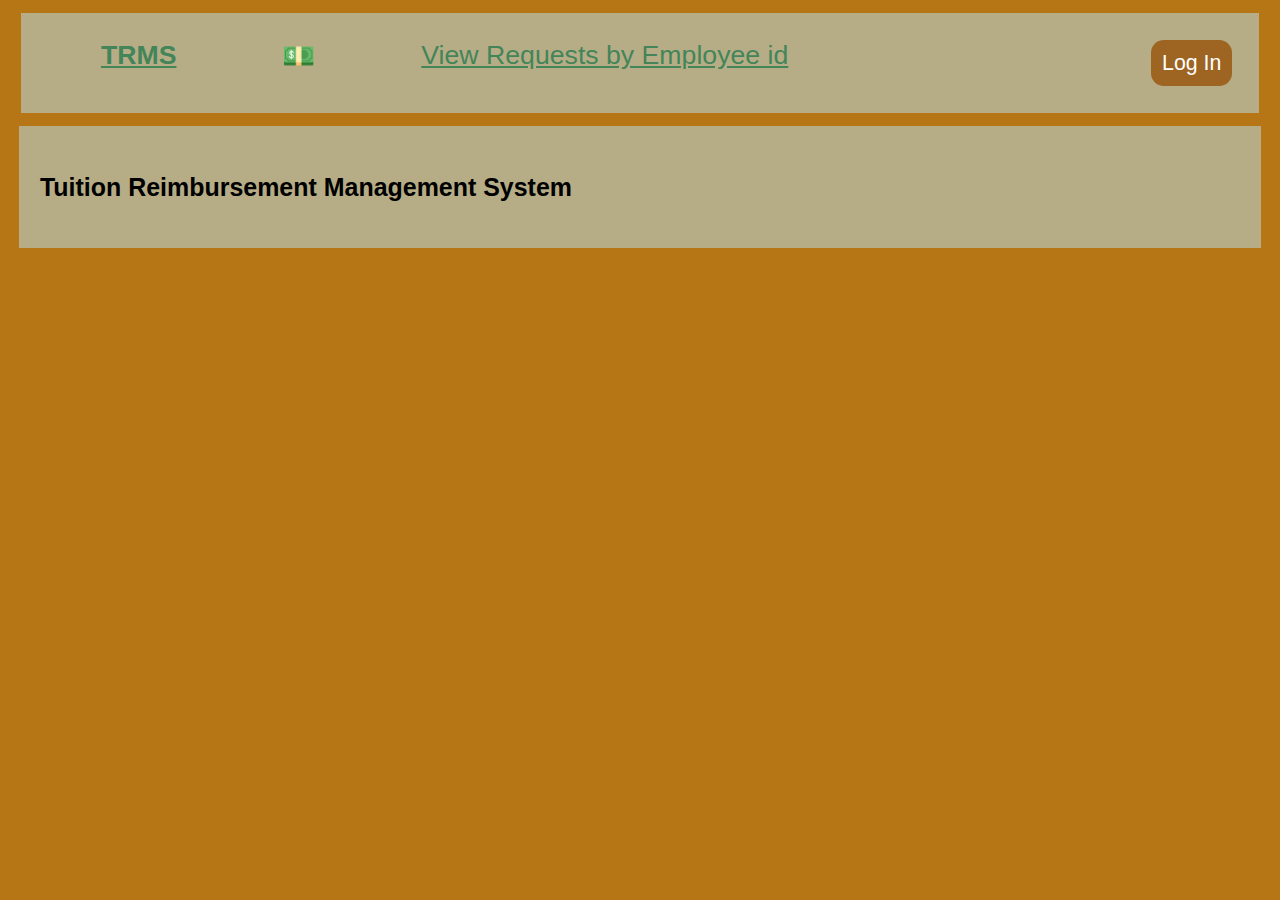
==== trms-front/index.html @ b93c9b4c "controller/front end update" ====
<html>
    <head>
        <title>TRMS | Home</title>
        <link rel="stylesheet" href="style.css">
    </head>
    <body>
        <nav id="nav">
        </nav>
        <main>
            <h3>Tuition Reimbursement Management System</h3>
            <div id="info"></div>
            <script src="setup.js"></script>
            <script src="home.js"></script>
        </main>
        <footer id="footer">
            
        </footer>
    </body>
</html>
---- trms-front/style.css ----
body {
    font-family: 'Franklin Gothic Medium', 'Arial Narrow', Arial, sans-serif;
    background-color: #b67616;
}

nav a {
    color:#438559;
}

nav {
    display:flex;
    justify-content: space-around;
    font-size:20pt;
}

#navLeft {
    display: flex;
    justify-content: space-around;
    width:67%;
}

#navRight {
    display: flex;
    justify-content: right;
    width:33%;
}

nav, main {
    margin:.5em;
    padding: 1em;
    background-color:#b6ad86;
}

main {
    font-size:16pt;
}

table,th,td {
    font-size:14pt;
    color:white;
    border:1px solid #344349;
    border-collapse: collapse;
}

th,td {
    padding:.5em;
}

th {
    border-width: 1px 1px 5px 1px;
}

tr:nth-child(1) {
    background-color: #2e5829;
}

tr:nth-child(even) {
    background-color: #eb9564;
}

button {
    padding:.5em;
    background-color: #9e6422;
    color:white;
    border-style: none;
    border-radius: .60em;
    font-family: 'Franklin Gothic Medium', 'Arial Narrow', Arial, sans-serif;
    font-size: 16pt;
}

button:hover {
    color:#ccffd0;
    background-color: #879e84;
    box-shadow: 0px 3px #313f12;
}

#adopt3 {
    background-color:rgb(80, 67, 155);
}
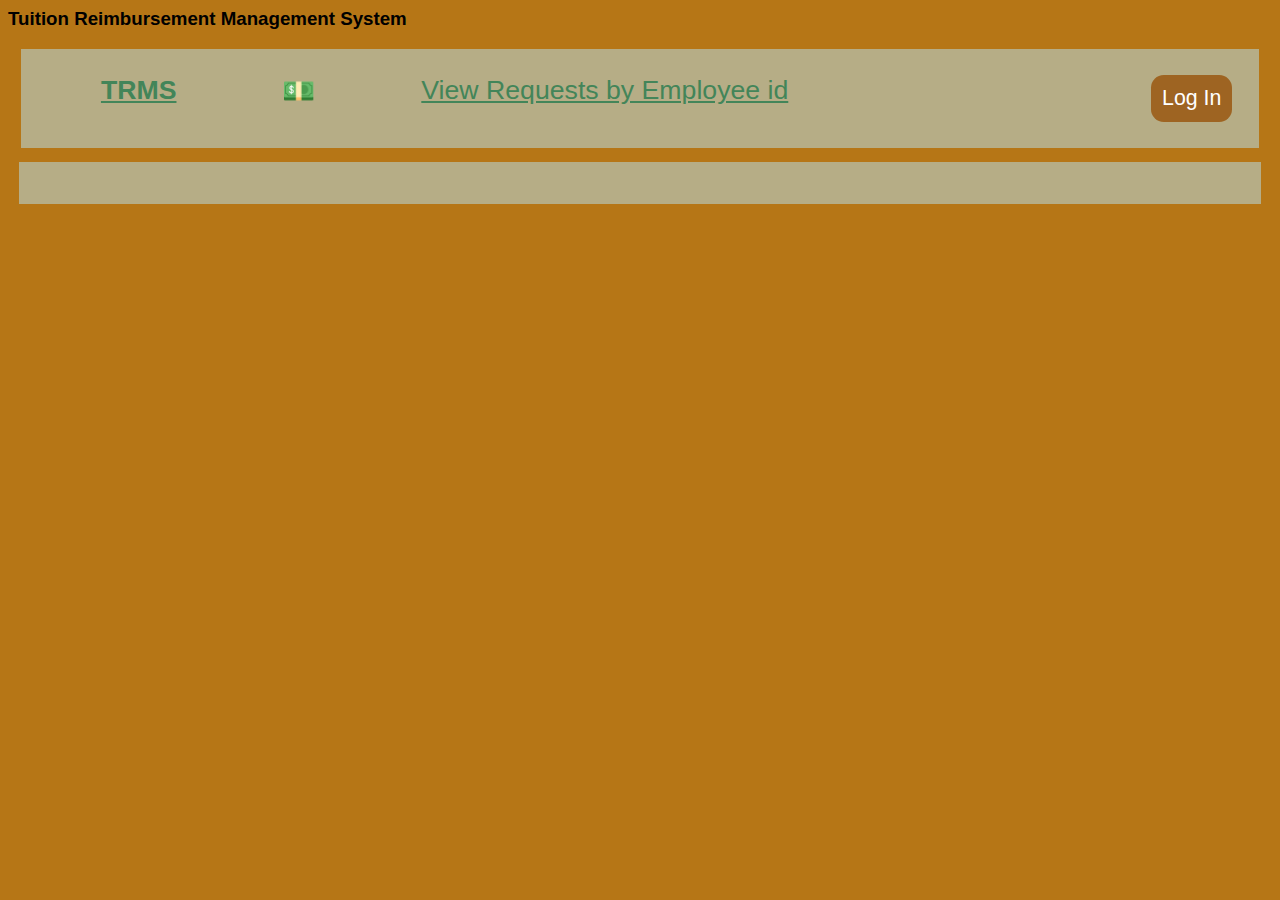
==== commit 89773716: "timedate fixed, requests submittng" ====
--- a/trms-front/index.html
+++ b/trms-front/index.html
@@ -2,12 +2,34 @@
     <head>
         <title>TRMS | Home</title>
         <link rel="stylesheet" href="style.css">
+    
     </head>
     <body>
+        <h3><b>Tuition Reimbursement Management System</b></h3>
+        <!-- <div class="navbar">
+            <a href="#home">Home</a>
+            <a href="#news">News</a>
+            <div class="dropdown">
+              <button class="dropbtn">Dropdown 
+                <i class="fa fa-caret-down"></i>
+              </button>
+              <div class="dropdown-content">
+                <a href="#">Link 1</a>
+                <a href="#">Link 2</a>
+                <a href="#">Link 3</a>
+              </div>
+            </div> 
+          </div> -->
+
+
         <nav id="nav">
         </nav>
+
+       
+
+        
         <main>
-            <h3>Tuition Reimbursement Management System</h3>
+            <!-- <h3>Tuition Reimbursement Management System</h3> -->
             <div id="info"></div>
             <script src="setup.js"></script>
             <script src="home.js"></script>
--- a/trms-front/style.css
+++ b/trms-front/style.css
@@ -77,3 +77,63 @@
 #adopt3 {
     background-color:rgb(80, 67, 155);
 }
+
+.navbar {
+    overflow: hidden;
+    background-color: #333;
+  }
+  
+  .navbar a {
+    float: left;
+    font-size: 16px;
+    color: white;
+    text-align: center;
+    padding: 14px 16px;
+    text-decoration: none;
+  }
+  
+  .dropdown {
+    float: left;
+    overflow: hidden;
+  }
+  
+  .dropdown .dropbtn {
+    font-size: 16px;  
+    border: none;
+    outline: none;
+    color: white;
+    padding: 14px 16px;
+    background-color: inherit;
+    font-family: inherit;
+    margin: 0;
+  }
+  
+  .navbar a:hover, .dropdown:hover .dropbtn {
+    background-color: red;
+  }
+  
+  .dropdown-content {
+    display: none;
+    position: absolute;
+    background-color: #f9f9f9;
+    min-width: 160px;
+    box-shadow: 0px 8px 16px 0px rgba(0,0,0,0.2);
+    z-index: 1;
+  }
+  
+  .dropdown-content a {
+    float: none;
+    color: black;
+    padding: 12px 16px;
+    text-decoration: none;
+    display: block;
+    text-align: left;
+  }
+  
+  .dropdown-content a:hover {
+    background-color: #ddd;
+  }
+  
+  .dropdown:hover .dropdown-content {
+    display: block;
+  }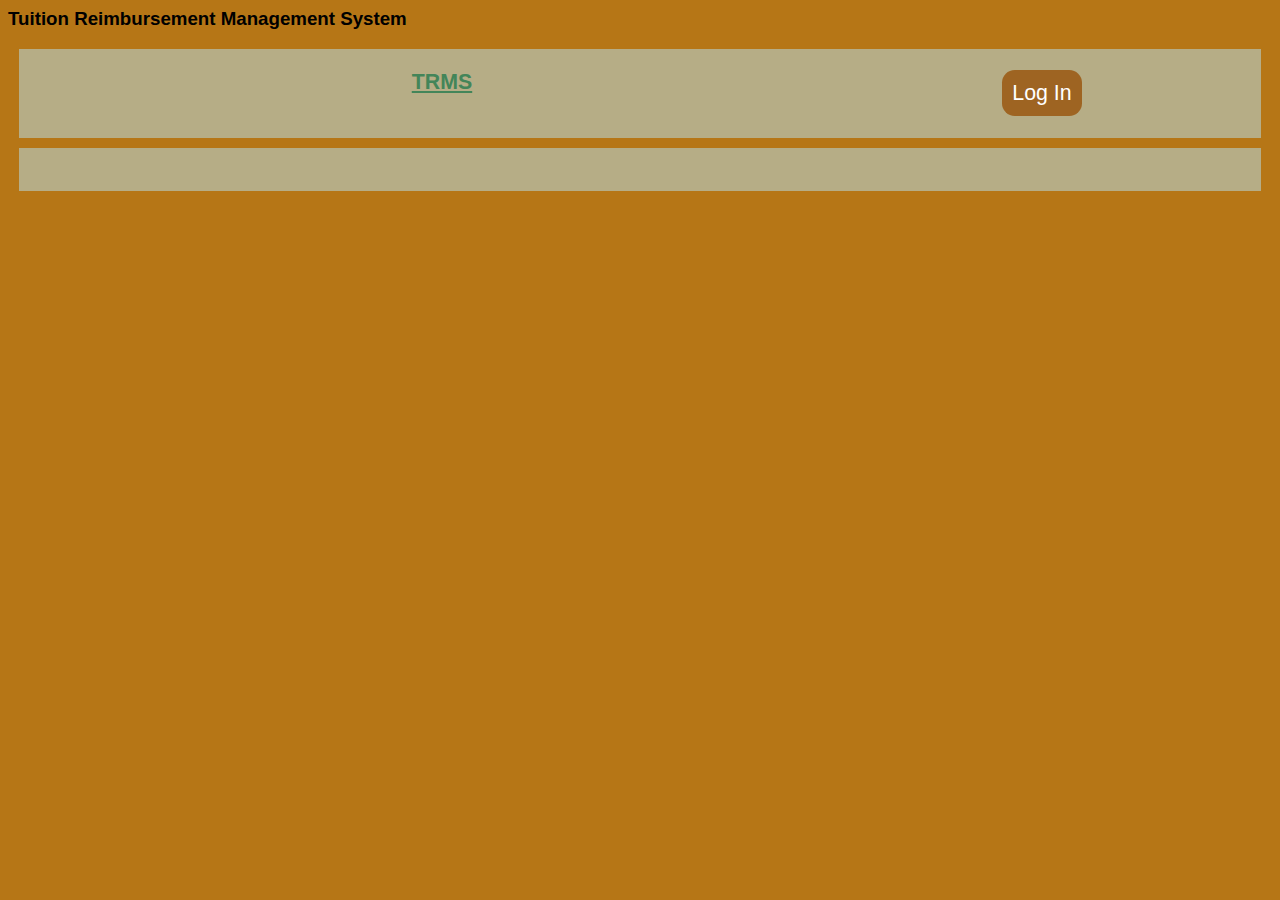
==== commit 3375189c: "front end and feature update" ====
--- a/trms-front/index.html
+++ b/trms-front/index.html
@@ -1,26 +1,12 @@
 <html>
     <head>
         <title>TRMS | Home</title>
-        <link rel="stylesheet" href="style.css">
+        <link rel="stylesheet" href="./css/style.css">
     
     </head>
     <body>
         <h3><b>Tuition Reimbursement Management System</b></h3>
-        <!-- <div class="navbar">
-            <a href="#home">Home</a>
-            <a href="#news">News</a>
-            <div class="dropdown">
-              <button class="dropbtn">Dropdown 
-                <i class="fa fa-caret-down"></i>
-              </button>
-              <div class="dropdown-content">
-                <a href="#">Link 1</a>
-                <a href="#">Link 2</a>
-                <a href="#">Link 3</a>
-              </div>
-            </div> 
-          </div> -->
-
+       
 
         <nav id="nav">
         </nav>
--- a/trms-front/css/style.css
+++ b/trms-front/css/style.css
@@ -0,0 +1,139 @@
+body {
+    font-family: 'Franklin Gothic Medium', 'Arial Narrow', Arial, sans-serif;
+    background-color: #b67616;
+}
+
+nav a {
+    color:#438559;
+}
+
+nav {
+    display:flex;
+    justify-content: space-around;
+    font-size:16pt;
+}
+
+#navLeft {
+    display: flex;
+    justify-content: space-around;
+    width:67%;
+}
+
+#navRight {
+    display: flex;
+    justify-content: space-around;
+    width:33%;
+}
+
+nav, main {
+    margin:.5em;
+    padding: 1em;
+    background-color:#b6ad86;
+}
+
+main {
+    font-size:16pt;
+}
+
+table,th,td {
+    font-size:14pt;
+    color:white;
+    border:1px solid #344349;
+    border-collapse: collapse;
+}
+
+th,td {
+    padding:.5em;
+}
+
+th {
+    border-width: 1px 1px 5px 1px;
+}
+
+tr:nth-child(1) {
+    background-color: #2e5829;
+}
+
+tr:nth-child(even) {
+    background-color: #eb9564;
+}
+
+button {
+    padding:.5em;
+    background-color: #9e6422;
+    color:white;
+    border-style: none;
+    border-radius: .60em;
+    font-family: 'Franklin Gothic Medium', 'Arial Narrow', Arial, sans-serif;
+    font-size: 16pt;
+}
+
+button:hover {
+    color:#ccffd0;
+    background-color: #879e84;
+    box-shadow: 0px 3px #313f12;
+}
+
+#adopt3 {
+    background-color:rgb(80, 67, 155);
+}
+
+.navbar {
+    overflow: hidden;
+    background-color: #333;
+  }
+  
+  .navbar a {
+    float: left;
+    font-size: 16px;
+    color: white;
+    text-align: center;
+    padding: 14px 16px;
+    text-decoration: none;
+  }
+  
+  /* .dropdown {
+    float: left;
+    overflow: hidden;
+  }
+  
+  .dropdown .dropbtn {
+    font-size: 16px;  
+    border: none;
+    outline: none;
+    color: white;
+    padding: 14px 16px;
+    background-color: inherit;
+    font-family: inherit;
+    margin: 0;
+  }
+  
+  .navbar a:hover, .dropdown:hover .dropbtn {
+    background-color: red;
+  }
+  
+  .dropdown-content {
+    display: none;
+    position: absolute;
+    background-color: #f9f9f9;
+    min-width: 160px;
+    box-shadow: 0px 8px 16px 0px rgba(0,0,0,0.2);
+    z-index: 1;
+  }
+  
+  .dropdown-content a {
+    float: none;
+    color: black;
+    padding: 12px 16px;
+    text-decoration: none;
+    display: block;
+    text-align: left;
+  }
+  
+  .dropdown-content a:hover {
+    background-color: #ddd;
+  }
+  
+  .dropdown:hover .dropdown-content {
+    display: block;
+  } */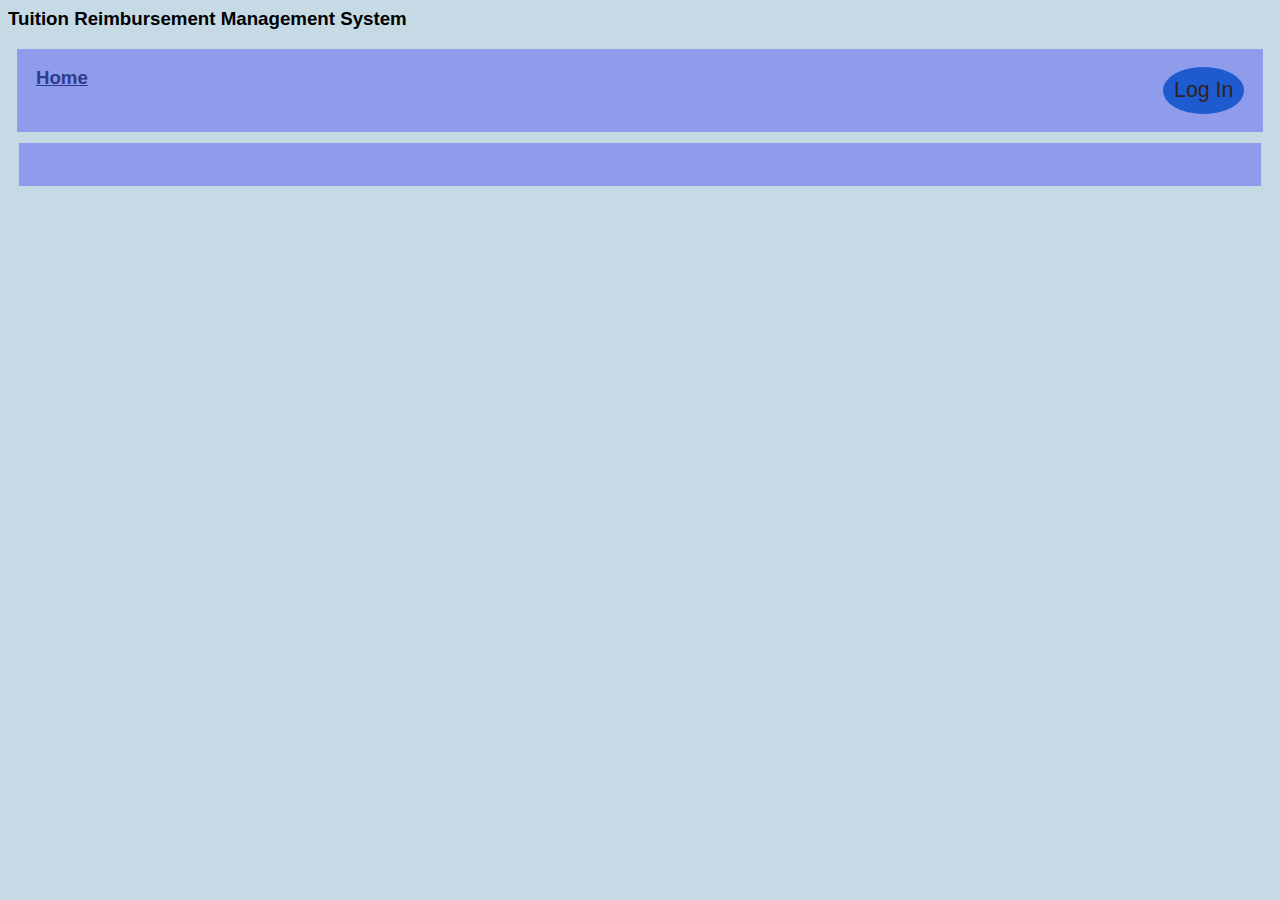
==== commit 99b1b7f9: "front end close, testing close" ====
--- a/trms-front/index.html
+++ b/trms-front/index.html
@@ -5,23 +5,21 @@
     
     </head>
     <body>
+        
         <h3><b>Tuition Reimbursement Management System</b></h3>
-       
 
         <nav id="nav">
         </nav>
-
+        
+               
+        <main>
+             <div id="info"></div>
+                 </main>
        
-
-        
-        <main>
-            <!-- <h3>Tuition Reimbursement Management System</h3> -->
-            <div id="info"></div>
-            <script src="setup.js"></script>
-            <script src="home.js"></script>
-        </main>
+        <script src="./js/setup.js"></script>
+        <script src="./js/home.js"></script>
         <footer id="footer">
-            
+           
         </footer>
     </body>
 </html>
--- a/trms-front/css/style.css
+++ b/trms-front/css/style.css
@@ -1,16 +1,22 @@
 body {
     font-family: 'Franklin Gothic Medium', 'Arial Narrow', Arial, sans-serif;
-    background-color: #b67616;
+    background-color: #c5dae4;
+   
+}
+#welcome {
+ background-repeat: no-repeat;
+  background-position: center;
+  
 }
 
 nav a {
-    color:#438559;
+    color:#2e3c8d;
 }
 
 nav {
     display:flex;
     justify-content: space-around;
-    font-size:16pt;
+    font-size:14pt;
 }
 
 #navLeft {
@@ -21,14 +27,14 @@
 
 #navRight {
     display: flex;
-    justify-content: space-around;
+    justify-content: right;
     width:33%;
 }
 
 nav, main {
     margin:.5em;
     padding: 1em;
-    background-color:#b6ad86;
+    background-color:#8e9ceb;
 }
 
 main {
@@ -36,9 +42,9 @@
 }
 
 table,th,td {
-    font-size:14pt;
-    color:white;
-    border:1px solid #344349;
+    font-size:12pt;
+    color:rgb(4, 3, 14);
+    border:1px solid #62afce;
     border-collapse: collapse;
 }
 
@@ -51,31 +57,27 @@
 }
 
 tr:nth-child(1) {
-    background-color: #2e5829;
+    background-color: #4859b9;
 }
 
 tr:nth-child(even) {
-    background-color: #eb9564;
+    background-color: #58e9f3;
 }
 
 button {
-    padding:.5em;
-    background-color: #9e6422;
-    color:white;
+    padding:.50em;
+    background-color: #1e5bce;
+    color:rgb(46, 35, 35);
     border-style: none;
-    border-radius: .60em;
+    border-radius: 50%;
     font-family: 'Franklin Gothic Medium', 'Arial Narrow', Arial, sans-serif;
     font-size: 16pt;
 }
 
 button:hover {
-    color:#ccffd0;
-    background-color: #879e84;
-    box-shadow: 0px 3px #313f12;
-}
-
-#adopt3 {
-    background-color:rgb(80, 67, 155);
+    color:#dbebdc;
+    background-color: #1c6fa7;
+    box-shadow: 0px 3px #51648d;
 }
 
 .navbar {
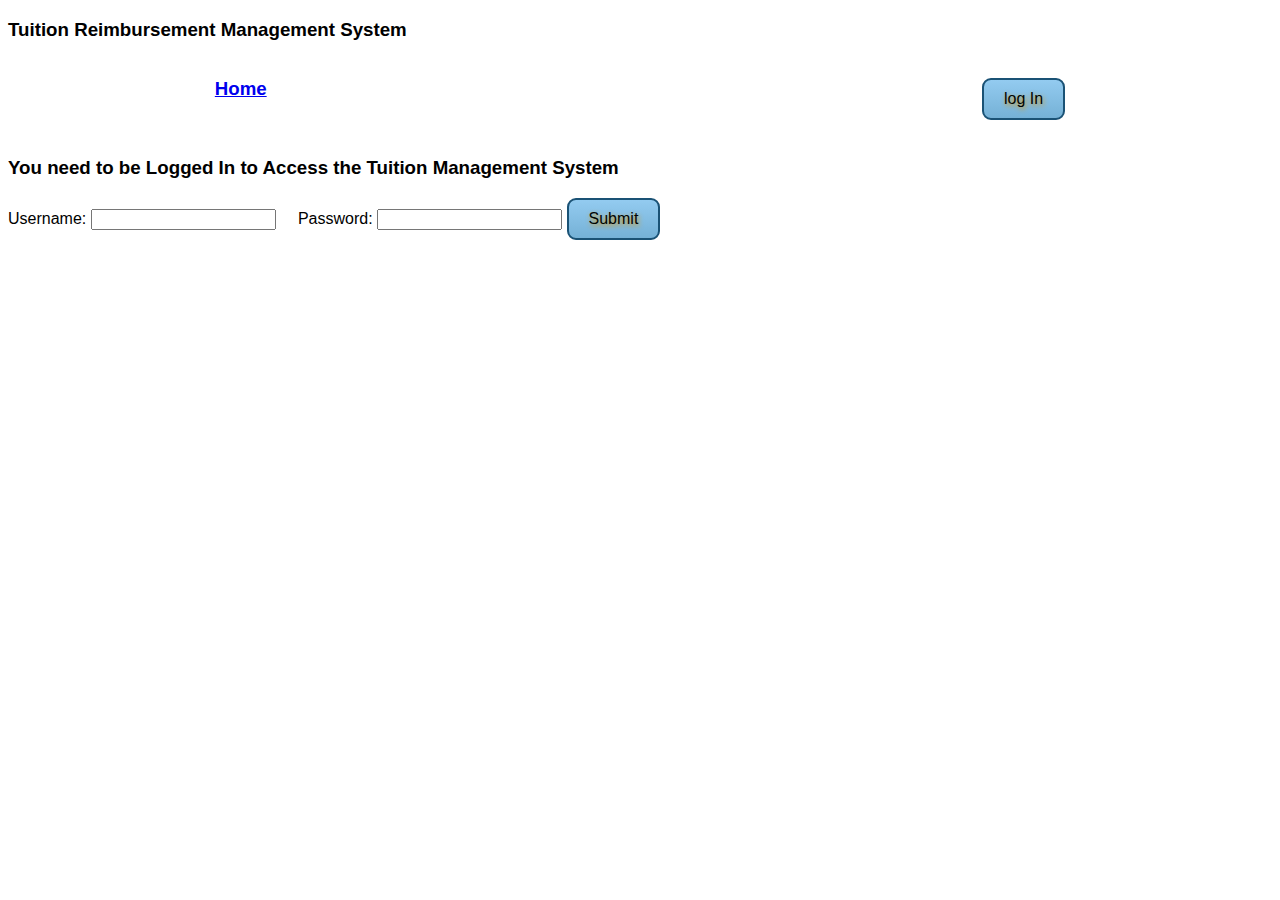
==== commit 9527a6d8: "bootstrapped, pt1" ====
--- a/trms-front/index.html
+++ b/trms-front/index.html
@@ -1,25 +1,32 @@
-<html>
-    <head>
+<!doctype html>
+<html lang="en">
+        <head>
+        <meta charset="utf-8">
+    <meta name="viewport" content="width=device-width, initial-scale=1">
         <title>TRMS | Home</title>
+        <link href="https://cdn.jsdelivr.net/npm/bootstrap@5.0.2/dist/css/bootstrap.min.css" rel="stylesheet" integrity="sha384-EVSTQN3/azprG1Anm3QDgpJLIm9Nao0Yz1ztcQTwFspd3yD65VohhpuuCOmLASjC" crossorigin="anonymous">
         <link rel="stylesheet" href="./css/style.css">
     
     </head>
-    <body>
+    <body  class="p-3 mb-2 bg-secondary text-white"  >
         
-        <h3><b>Tuition Reimbursement Management System</b></h3>
+        <h3 class="text-center" ><b>Tuition Reimbursement Management System</b></h3>
 
-        <nav id="nav">
+        <nav class="nav" id="nav">
         </nav>
         
                
         <main>
-             <div id="info"></div>
+             <div class="w-50 p-3" class="border border-secondary" id="info"></div>
                  </main>
        
-        <script src="./js/setup.js"></script>
-        <script src="./js/home.js"></script>
+       
         <footer id="footer">
            
         </footer>
+        <script src="./js/setup.js"></script>
+        <script src="./js/home.js"></script>
+        <script src="https://cdn.jsdelivr.net/npm/bootstrap@5.0.2/dist/js/bootstrap.bundle.min.js" integrity="sha384-MrcW6ZMFYlzcLA8Nl+NtUVF0sA7MsXsP1UyJoMp4YLEuNSfAP+JcXn/tWtIaxVXM" crossorigin="anonymous"></script>
+
     </body>
 </html>
--- a/trms-front/css/style.css
+++ b/trms-front/css/style.css
@@ -1,17 +1,22 @@
 body {
-    font-family: 'Franklin Gothic Medium', 'Arial Narrow', Arial, sans-serif;
-    background-color: #c5dae4;
-   
+    font-family: "Gill Sans", sans-serif;   
 }
+ul {
+    list-style: none;
+   }
+
 #welcome {
  background-repeat: no-repeat;
   background-position: center;
   
 }
 
-nav a {
-    color:#2e3c8d;
-}
+#info {
+    resize: both;
+    overflow: auto;
+    margin: auto;
+  width: 50%;
+  }
 
 nav {
     display:flex;
@@ -19,22 +24,11 @@
     font-size:14pt;
 }
 
-#navLeft {
-    display: flex;
-    justify-content: space-around;
-    width:67%;
-}
-
-#navRight {
-    display: flex;
-    justify-content: right;
-    width:33%;
-}
 
 nav, main {
     margin:.5em;
     padding: 1em;
-    background-color:#8e9ceb;
+  ;
 }
 
 main {
@@ -64,7 +58,7 @@
     background-color: #58e9f3;
 }
 
-button {
+.button {
     padding:.50em;
     background-color: #1e5bce;
     color:rgb(46, 35, 35);
@@ -74,7 +68,7 @@
     font-size: 16pt;
 }
 
-button:hover {
+.button:hover {
     color:#dbebdc;
     background-color: #1c6fa7;
     box-shadow: 0px 3px #51648d;
@@ -82,60 +76,43 @@
 
 .navbar {
     overflow: hidden;
-    background-color: #333;
+ 
   }
   
   .navbar a {
     float: left;
     font-size: 16px;
-    color: white;
+ 
     text-align: center;
     padding: 14px 16px;
     text-decoration: none;
   }
   
-  /* .dropdown {
-    float: left;
-    overflow: hidden;
+  button {
+    background: #93cbf0;
+  background-image: -webkit-linear-gradient(top, #93cbf0, #75b1d6);
+  background-image: -moz-linear-gradient(top, #93cbf0, #75b1d6);
+  background-image: -ms-linear-gradient(top, #93cbf0, #75b1d6);
+  background-image: -o-linear-gradient(top, #93cbf0, #75b1d6);
+  background-image: linear-gradient(to bottom, #93cbf0, #75b1d6);
+  -webkit-border-radius: 9;
+  -moz-border-radius: 9;
+  border-radius: 9px;
+  text-shadow: 1px 2px 5px #e09500;
+  font-family: Arial;
+  color: #010502;
+  font-size: 16px;
+  padding: 10px 20px 10px 20px;
+  border: solid #1a5275 2px;
+  text-decoration: none;
   }
   
-  .dropdown .dropbtn {
-    font-size: 16px;  
-    border: none;
-    outline: none;
-    color: white;
-    padding: 14px 16px;
-    background-color: inherit;
-    font-family: inherit;
-    margin: 0;
-  }
-  
-  .navbar a:hover, .dropdown:hover .dropbtn {
-    background-color: red;
-  }
-  
-  .dropdown-content {
-    display: none;
-    position: absolute;
-    background-color: #f9f9f9;
-    min-width: 160px;
-    box-shadow: 0px 8px 16px 0px rgba(0,0,0,0.2);
-    z-index: 1;
-  }
-  
-  .dropdown-content a {
-    float: none;
-    color: black;
-    padding: 12px 16px;
+  button:hover {
+    background: #6c9bb8;
+    background-image: -webkit-linear-gradient(top, #6c9bb8, #3498db);
+    background-image: -moz-linear-gradient(top, #6c9bb8, #3498db);
+    background-image: -ms-linear-gradient(top, #6c9bb8, #3498db);
+    background-image: -o-linear-gradient(top, #6c9bb8, #3498db);
+    background-image: linear-gradient(to bottom, #6c9bb8, #3498db);
     text-decoration: none;
-    display: block;
-    text-align: left;
-  }
-  
-  .dropdown-content a:hover {
-    background-color: #ddd;
-  }
-  
-  .dropdown:hover .dropdown-content {
-    display: block;
-  } */+  }